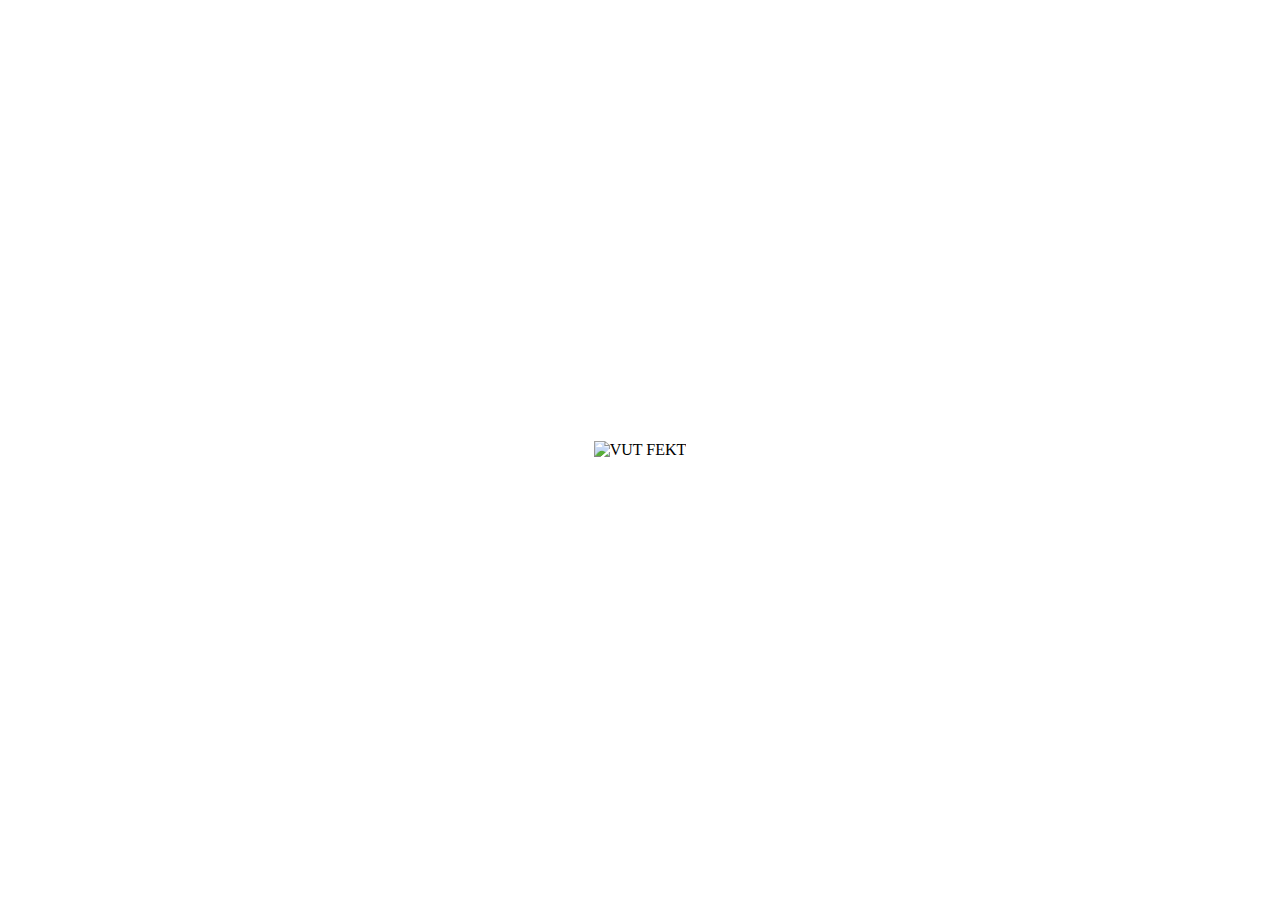
==== apache-1-2/index.html @ edf6d5e2 "Testing version v0.1" ====
<!DOCTYPE html>
<html lang="cs">
  <head>
    <meta charset="UTF-8" />
    <meta name="viewport" content="width=device-width, initial-scale=1.0" />
    <title>Apache v2.0</title>
    <link rel="stylesheet" href="css/style.min.css" />
  </head>
  <body>
    <img
      src="https://pbs.twimg.com/profile_images/991981669828714496/zwWzT-Cb_400x400.jpg"
      alt="VUT FEKT"
    />
  </body>
</html>
---- apache-1-2/css/style.min.css ----
body{display:-webkit-box;display:-ms-flexbox;display:flex;-webkit-box-align:center;-ms-flex-align:center;align-items:center;-webkit-box-pack:center;-ms-flex-pack:center;justify-content:center;height:100vh;margin:0;padding:0}
/*# sourceMappingURL=style.min.css.map */
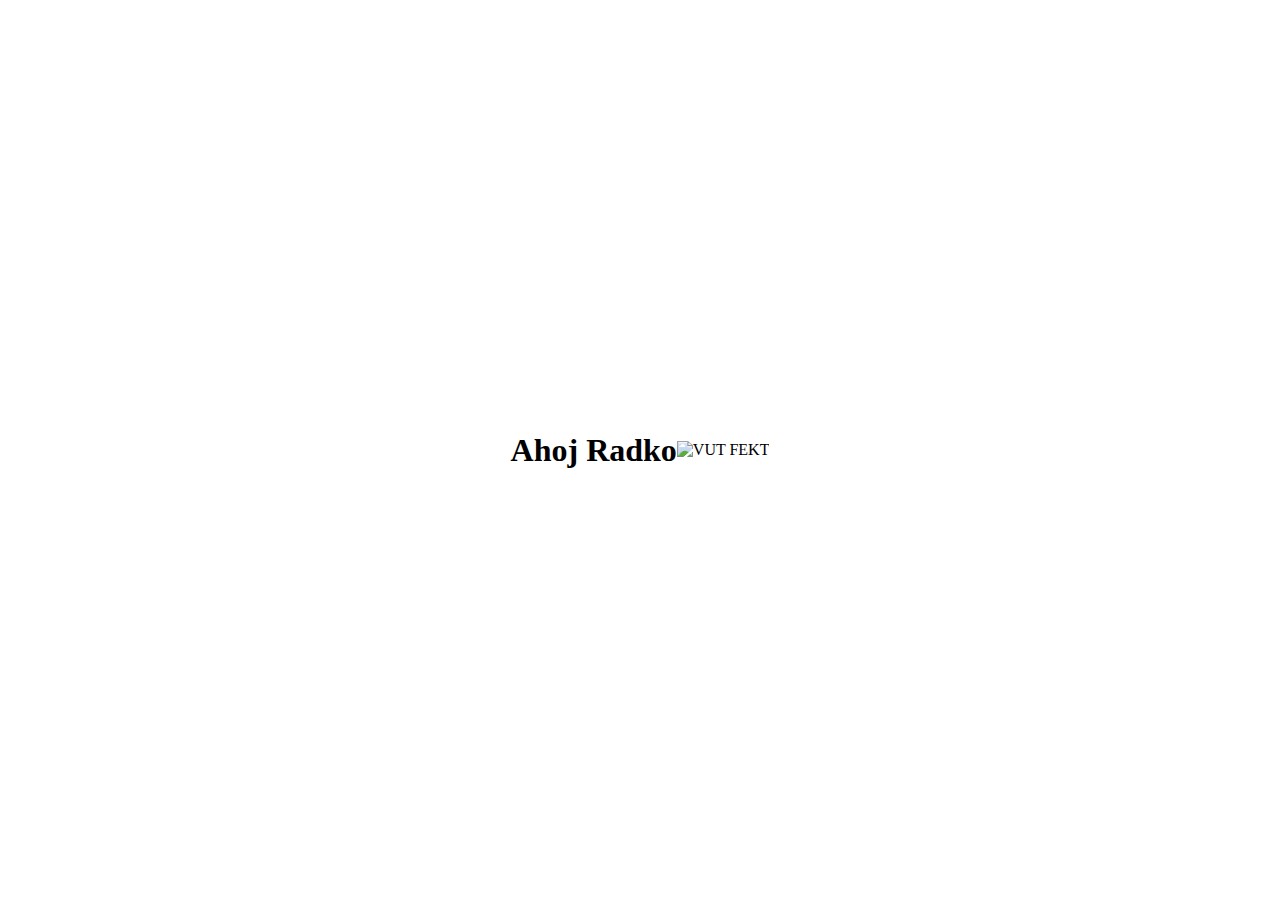
==== commit f4f2e509: "Testing collaboration" ====
--- a/apache-1-2/index.html
+++ b/apache-1-2/index.html
@@ -7,6 +7,7 @@
     <link rel="stylesheet" href="css/style.min.css" />
   </head>
   <body>
+    <h1>Ahoj Radko</h1>
     <img
       src="https://pbs.twimg.com/profile_images/991981669828714496/zwWzT-Cb_400x400.jpg"
       alt="VUT FEKT"
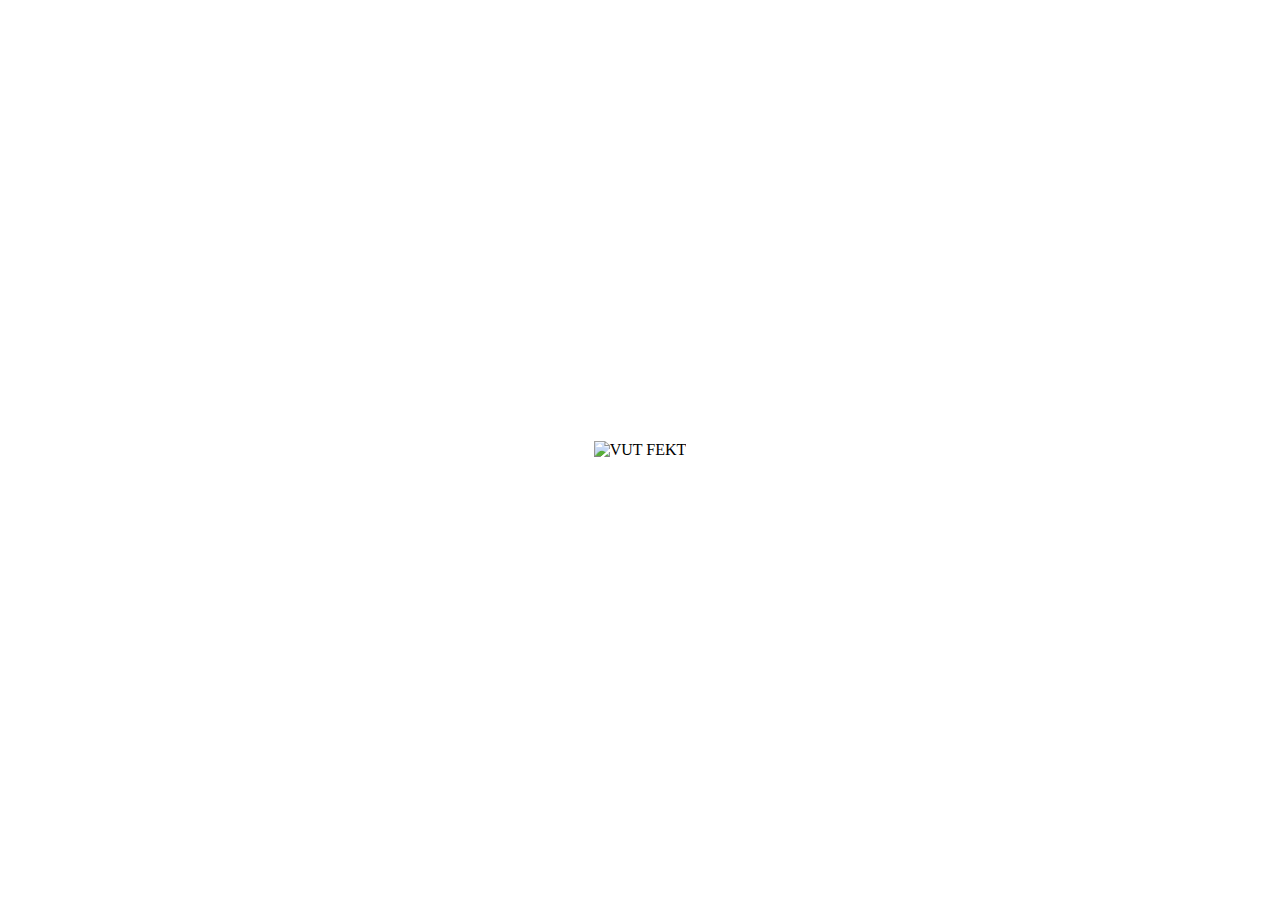
==== commit a8172786: "Test 2" ====
--- a/apache-1-2/index.html
+++ b/apache-1-2/index.html
@@ -7,7 +7,6 @@
     <link rel="stylesheet" href="css/style.min.css" />
   </head>
   <body>
-    <h1>Ahoj Radko</h1>
     <img
       src="https://pbs.twimg.com/profile_images/991981669828714496/zwWzT-Cb_400x400.jpg"
       alt="VUT FEKT"
